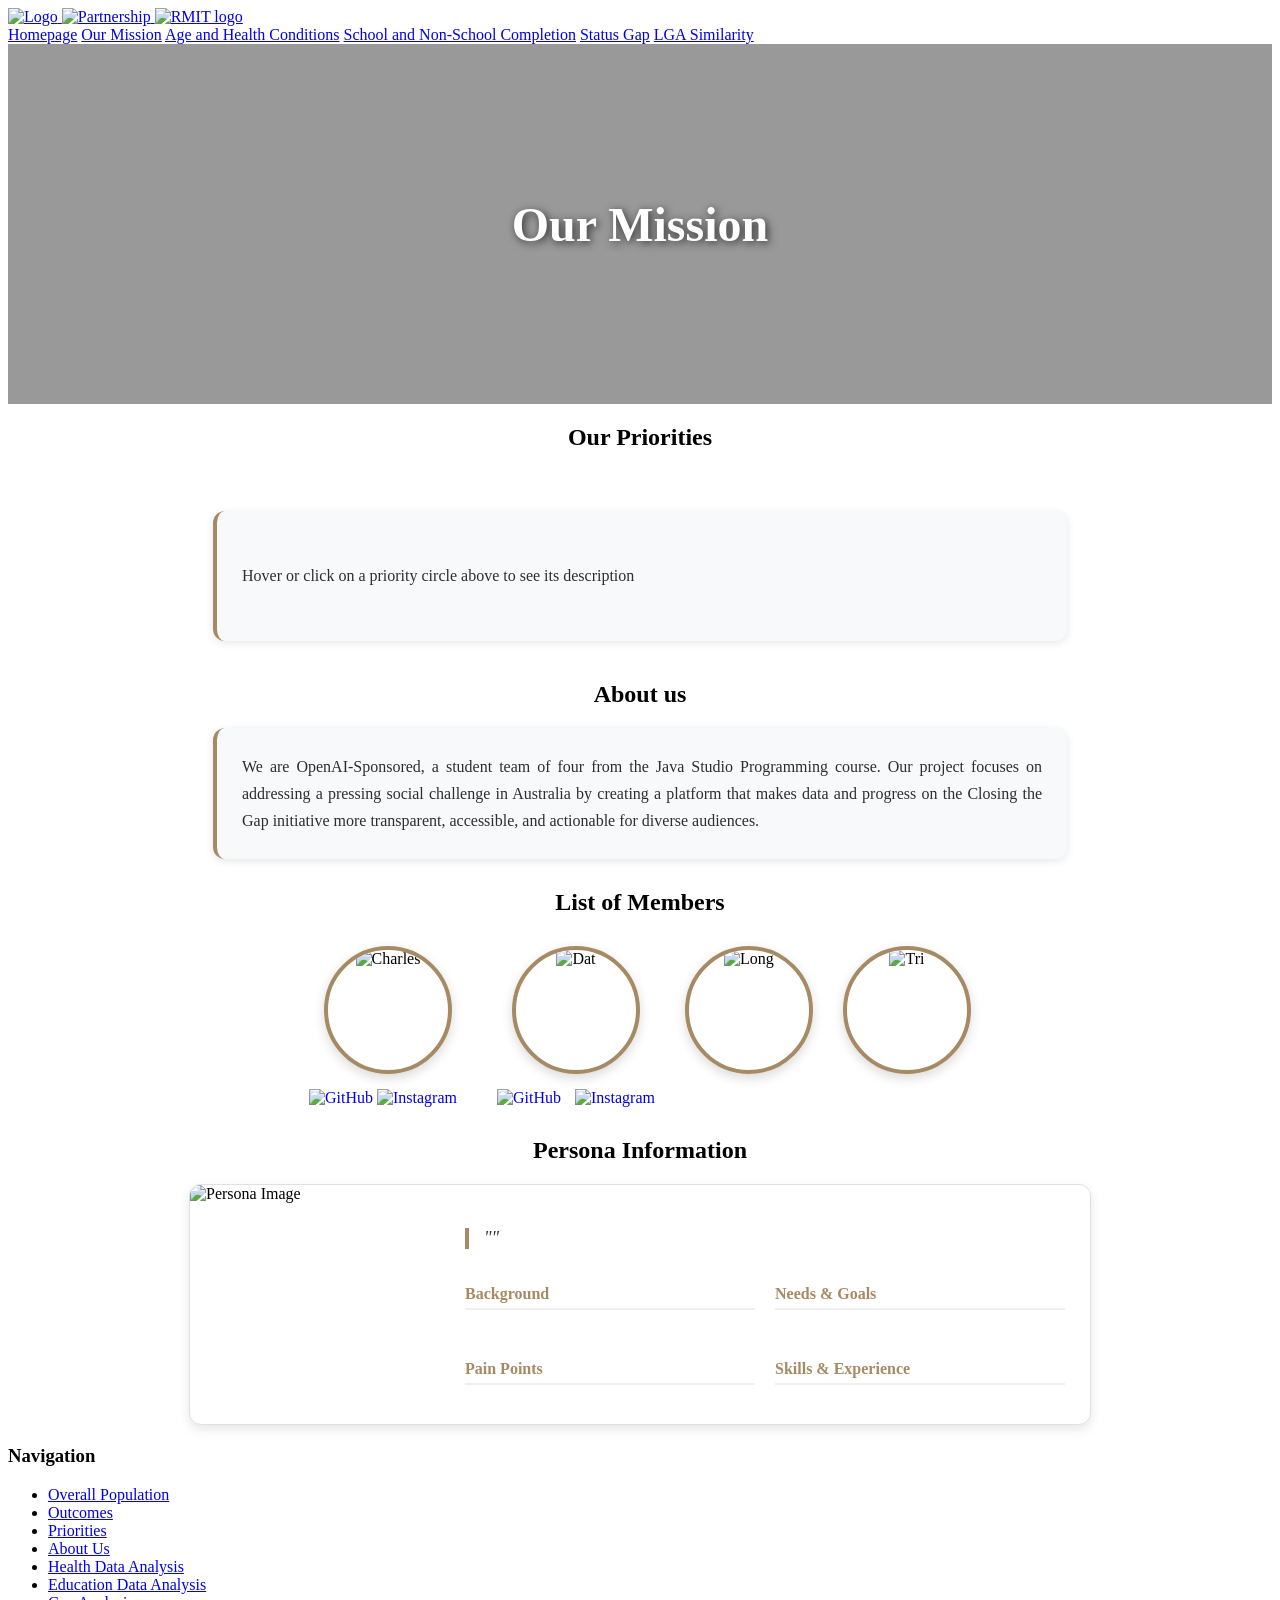
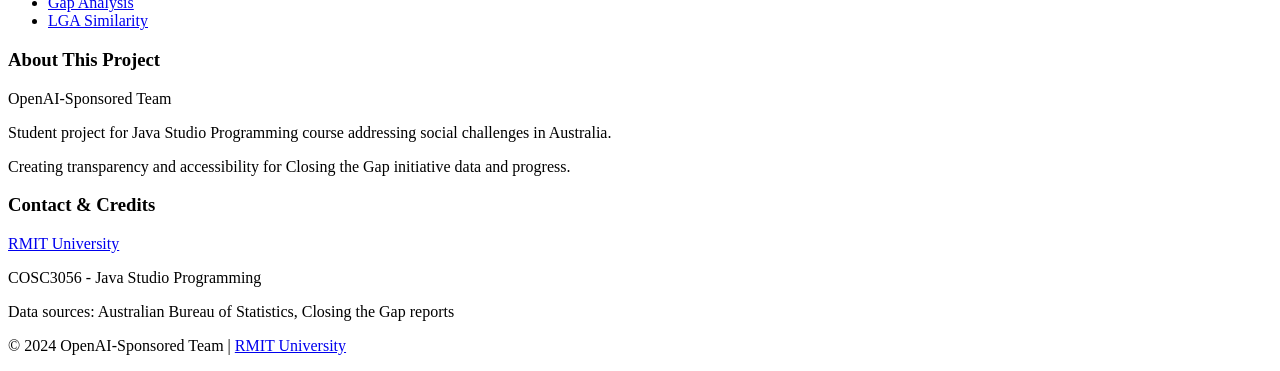
==== src/main/resources/PageMission.html @ 7428002d "Long/ Merge branch main" ====
<!DOCTYPE html>
<html lang="en">
    <head>
        <meta charset="UTF-8">
        <title>Our Mission</title>
        <link rel="stylesheet" type = "text/css" href="common.css">
        <style>
            h2 {
                text-align: center;
            }
            
            .priorities-section {
                margin: 20px 0;
            }
            
            .priority-circles {
                display: flex;
                justify-content: center;
                align-items: center;
                gap: 30px;
                margin: 30px 0;
                flex-wrap: wrap;
            }
            
            .priority-circle {
                width: 80px;
                height: 80px;
                border-radius: 50%;
                display: flex;
                align-items: center;
                justify-content: center;
                font-size: 28px;
                font-weight: bold;
                color: white;
                cursor: pointer;
                transition: all 0.3s ease;
                box-shadow: 0 4px 8px rgba(0,0,0,0.2);
                user-select: none;
            }
            
            .priority-1 { background: linear-gradient(135deg, #E61E2A, #C81E2A); }
            .priority-2 { background: linear-gradient(135deg, #2980b9, #1f618d); }
            .priority-3 { background: linear-gradient(135deg, #27ae60, #229954); }
            .priority-4 { background: linear-gradient(135deg, #f39c12, #d68910); }
            
            .priority-circle:hover {
                transform: scale(1.1);
                box-shadow: 0 6px 16px rgba(0,0,0,0.3);
            }
            
            .priority-circle.active {
                transform: scale(1.15);
                box-shadow: 0 8px 20px rgba(0,0,0,0.4);
                animation: pulse 1.5s infinite;
            }
            
            @keyframes pulse {
                0% { box-shadow: 0 8px 20px rgba(0,0,0,0.4); }
                50% { box-shadow: 0 8px 25px rgba(0,0,0,0.6); }
                100% { box-shadow: 0 8px 20px rgba(0,0,0,0.4); }
            }
            
            .priority-description {
                background: #f8f9fa;
                padding: 25px;
                border-radius: 12px;
                margin: 20px auto;
                max-width: 800px;
                box-shadow: 0 2px 8px rgba(0,0,0,0.1);
                border-left: 4px solid #A68A64;
                min-height: 80px;
                display: flex;
                align-items: center;
                transition: all 0.3s ease;
            }
            
            .priority-description p {
                margin: 0;
                font-size: 16px;
                line-height: 1.6;
                color: #2E2E2E;
            }
            
            .priority-description.priority-1-active {
                border-left-color: #E61E2A;
                background: #fef5f5;
            }
            .priority-description.priority-2-active {
                border-left-color: #2980b9;
                background: #f4f8fb;
            }
            .priority-description.priority-3-active {
                border-left-color: #27ae60;
                background: #f4f9f6;
            }
            .priority-description.priority-4-active {
                border-left-color: #f39c12;
                background: #fdf6e8;
            }
            
            @media (max-width: 600px) {
                .priority-circle {
                    width: 60px;
                    height: 60px;
                    font-size: 22px;
                }
                .priority-circles {
                    gap: 20px;
                }
            }
            
            /* About us section styles */
            .about-us-section {
                max-width: 800px;
                margin: 0 auto 30px;
                padding: 25px;
                background: #f8f9fa;
                border-radius: 12px;
                box-shadow: 0 2px 8px rgba(0,0,0,0.1);
                border-left: 4px solid #A68A64;
            }
            
            .about-us-section p {
                font-size: 16px;
                line-height: 1.7;
                color: #2E2E2E;
                margin: 0;
                text-align: justify;
            }
            
            /* Members section styles */
            .members-container {
                display: flex;
                justify-content: center;
                align-items: flex-start;
                gap: 30px;
                margin: 30px 0;
                flex-wrap: wrap;
            }
            
            .member-card {
                text-align: center;
                max-width: 200px;
            }
            
            .member-photo {
                width: 120px;
                height: 120px;
                border-radius: 50%;
                overflow: hidden;
                margin: 0 auto 15px;
                border: 4px solid #A68A64;
                box-shadow: 0 4px 12px rgba(0,0,0,0.15);
                transition: transform 0.3s ease, box-shadow 0.3s ease;
            }
            
            .member-photo:hover {
                transform: scale(1.05);
                box-shadow: 0 6px 16px rgba(0,0,0,0.25);
            }
            
            .member-photo img {
                width: 100%;
                height: 100%;
                object-fit: cover;
                object-position: center;
            }
            
            .member-info {
                margin-top: 10px;
            }
            
            .member-name {
                font-size: 18px;
                font-weight: bold;
                color: #2E2E2E;
                margin: 0 0 5px 0;
            }
            
            .member-id {
                font-size: 14px;
                color: #6B705C;
                margin: 0;
                font-style: italic;
            }
            
            @media (max-width: 768px) {
                .members-container {
                    gap: 20px;
                }
                .member-photo {
                    width: 100px;
                    height: 100px;
                }
                .member-name {
                    font-size: 16px;
                }
                .member-id {
                    font-size: 13px;
                }
            }
            
            @media (max-width: 480px) {
                .members-container {
                    flex-direction: column;
                    align-items: center;
                    gap: 25px;
                }
            }

            /* Persona section styles */
            .persona-container {
                display: flex;
                max-width: 900px;
                margin: 20px auto;
                background: #fff;
                border-radius: 12px;
                box-shadow: 0 4px 12px rgba(0,0,0,0.1);
                overflow: hidden;
                border: 1px solid #e0e0e0;
            }

            .persona-image-container {
                flex: 0 0 250px;
            }

            .persona-image {
                width: 100%;
                height: 100%;
                object-fit: cover;
            }

            .persona-details {
                padding: 25px;
                flex-grow: 1;
            }

            .persona-quote {
                font-style: italic;
                font-size: 18px;
                color: #333;
                border-left: 4px solid #A68A64;
                padding-left: 15px;
                margin-bottom: 20px;
            }

            .persona-info-grid {
                display: grid;
                grid-template-columns: 1fr 1fr;
                gap: 20px;
            }

            .persona-info-item h3 {
                font-size: 16px;
                color: #A68A64;
                margin-bottom: 8px;
                border-bottom: 2px solid #f0f0f0;
                padding-bottom: 5px;
            }

            .persona-info-item p {
                font-size: 14px;
                line-height: 1.6;
                color: #555;
            }

            @media (max-width: 768px) {
                .persona-container {
                    flex-direction: column;
                }
                .persona-image-container {
                    max-height: 300px;
                }
                .persona-info-grid {
                    grid-template-columns: 1fr;
                }
            }

            /* Mission Banner Style */
            .mission-banner {
                background-image: url('OurMissionBanner.png');
                background-size: cover;
                background-position: center;
                color: white;
                position: relative; /* Needed for the overlay */
                
                /* FIX: Use responsive height and flexbox for centering */
                height: 40vh; /* 40% of the viewport height */
                min-height: 250px; /* Minimum height to prevent it from being too small */
                display: flex;
                align-items: center;
                justify-content: center;
            }

            /* Add a semi-transparent overlay for better text readability */
            .mission-banner::before {
                content: '';
                position: absolute;
                top: 0;
                left: 0;
                right: 0;
                bottom: 0;
                background-color: rgba(0, 0, 0, 0.4);
                z-index: 1;
            }

            .mission-banner h1 {
                margin: 0;
                font-size: 48px;
                text-shadow: 2px 2px 8px rgba(0, 0, 0, 0.7);
                position: relative; /* Ensure text is above the overlay */
                z-index: 2;
                padding: 0 20px; /* Add padding to prevent text from touching screen edges */
            }

            /* FIX: Add media query for smaller screens */
            @media (max-width: 768px) {
                .mission-banner h1 {
                    font-size: 36px; /* Reduce font size on smaller screens */
                }
            }
        </style>
    </head>

    <body>
    <div class='topbar' style="justify-content: center;">
        <div class='topbar-left'>
            <a href='/' class='home-link'>
                <img src='CtGLogo.png' class='top-image logo-main' alt='Logo'>
                <img src='handshake_icon.png' class='top-image logo-handshake' alt='Partnership'>
                <img src='logo.png' class='top-image logo-rmit' alt='RMIT logo'>
                <span class='site-title'></span>
            </a>
        </div>
    </div>

    <div class='topnav'>
        <a href='/'>Homepage</a>
        <a href='mission.html' class='active'>Our Mission</a>
        <a href='page2A.html'>Age and Health Conditions</a>
        <a href='page2B.html'>School and Non-School Completion</a>
        <a href='page3A.html'>Status Gap</a>
        <a href='page3B.html'>LGA Similarity</a>
    </div>

    <!-- FIX: Replaced the old header div with the new banner div -->
    <div class="mission-banner">
        <h1>Our Mission</h1>
    </div>

    <div class="content">
        <h2>Our Priorities</h2>
        <div class="priorities-section">
            <div class="priority-circles">
                <div th:each="priority : ${priorities}" 
                     th:class="'priority-circle priority-' + ${priority.priorityID}" 
                     th:data-priority-id="${priority.priorityID}"
                     th:data-description="${priority.description}">
                    <span th:text="${priority.priorityID}"></span>
                </div>
            </div>
            <div class="priority-description" id="priority-description">
                <p>Hover or click on a priority circle above to see its description</p>
            </div>
        </div>

        <h2 style="margin-top: 40px;">About us</h2>
        <div class="about-us-section">
            <p>We are OpenAI-Sponsored, a student team of four from the Java Studio Programming course. Our project focuses on addressing a pressing social challenge in Australia by creating a platform that makes data and progress on the Closing the Gap initiative more transparent, accessible, and actionable for diverse audiences.</p>
        </div>

        <h2 style="margin-top: 20px;">List of Members</h2>
        <div class="members-container">
            <div class="member-card">
                <div class="member-photo">
                    <img src="charles.jpeg" alt="Charles">
                </div>
                <div class="member-info">
                    <p class="member-name" th:text="${members[0] != null ? members[0].name : 'Charles'}"></p>
                    <p class="member-id" th:text="${members[0] != null ? '(' + members[0].code + ')' : '(s1234567)'}"></p>
                    <div class="social-links" style="margin-top: 10px; text-align: center;">
                        <a href="https://github.com/charlesphan0206" target="_blank" style="text-decoration: none;">
                            <img src="githubLogo.png" alt="GitHub" style="height: 24px; width: auto;">
                        </a>
                        <a href="https://www.instagram.com/charles02.06?igsh=MTJvYjdvcnhjanhvcg==" target="_blank" style="margin-right: 10px; text-decoration: none;">
                            <img src="instaLogo.png" alt="Instagram" style="height: 24px; width: auto;">
                        </a>
                    </div>
                </div>
            </div>
            <div class="member-card">
                <div class="member-photo">
                    <img src="Dat.jpg" alt="Dat">
                </div>
                <div class="member-info">
                    <p class="member-name" th:text="${members[1] != null ? members[1].name : 'Dat'}"></p>
                    <p class="member-id" th:text="${members[1] != null ? '(' + members[1].code + ')' : '(s1234568)'}"></p>
                    <div class="social-links" style="margin-top: 10px; text-align: center;">
                        <a href="https://github.com/QuocDatNguyen2801" target="_blank" style="text-decoration: none;">
                            <img src="githubLogo.png" alt="GitHub" style="height: 24px; width: auto;">
                        </a>
                        <a href="https://www.instagram.com/_ngcqdat_?igsh=MTg4aGd4cTc4OHF6Mg==" target="_blank" style="margin-left: 10px; text-decoration: none;">
                            <img src="instaLogo.png" alt="Instagram" style="height: 24px; width: auto;">
                        </a>
                    </div>
                </div>
            </div>
            <div class="member-card">
                <div class="member-photo">
                    <img src="Long.jpg" alt="Long">
                </div>
                <div class="member-info">
                    <p class="member-name" th:text="${members[2] != null ? members[2].name : 'Long'}"></p>
                    <p class="member-id" th:text="${members[2] != null ? '(' + members[2].code + ')' : '(s1234569)'}"></p>
                </div>
            </div>
            <div class="member-card">
                <div class="member-photo">
                    <img src="Tri.jpg" alt="Tri">
                </div>
                <div class="member-info">
                    <p class="member-name" th:text="${members[3] != null ? members[3].name : 'Tri'}"></p>
                    <p class="member-id" th:text="${members[3] != null ? '(' + members[3].code + ')' : '(s1234570)'}"></p>
                </div>
            </div>
        </div>

        <h2 style="margin-top: 20px;">Persona Information</h2>
        <div class="persona-container" th:if="${persona != null and not #lists.isEmpty(persona) and #lists.size(persona) > 1}" th:with="p=${persona[1]}">
            <div class="persona-image-container">
                <img src="persona-image.jpg" alt="Persona Image" class="persona-image">
            </div>
            <div class="persona-details">
                <div class="persona-quote">
                    <p>"<span th:text="${p.quote}"></span>"</p>
                </div>
                <div class="persona-info-grid">
                    <div class="persona-info-item">
                        <h3>Background</h3>
                        <p th:text="${p.background}"></p>
                    </div>
                    <div class="persona-info-item">
                        <h3>Needs & Goals</h3>
                        <p th:text="${p.needs_goals}"></p>
                    </div>
                    <div class="persona-info-item">
                        <h3>Pain Points</h3>
                        <p th:text="${p.pain_points}"></p>
                    </div>
                    <div class="persona-info-item">
                        <h3>Skills & Experience</h3>
                        <p th:text="${p.skills_experience}"></p>
                    </div>
                </div>
            </div>
        </div>
     </div>
    <div class="footer">
        <div class='footer-content'>
            <div class='footer-section'>
                <h3>Navigation</h3>
                <ul>
                    <li><a href='/'>Overall Population</a></li>
                    <li><a href='/'>Outcomes</a></li>
                    <li><a href='mission.html'>Priorities</a></li>
                    <li><a href='mission.html'>About Us</a></li>
                    <li><a href='page2A.html'>Health Data Analysis</a></li>
                    <li><a href='page2B.html'>Education Data Analysis</a></li>
                    <li><a href='page3A.html'>Gap Analysis</a></li>
                    <li><a href='page3B.html'>LGA Similarity</a></li>
                </ul>
            </div>
            <div class='footer-section'>
                <h3>About This Project</h3>
                <p><span class='highlight'>OpenAI-Sponsored Team</span></p>
                <p>Student project for Java Studio Programming course addressing social challenges in Australia.</p>
                <p>Creating transparency and accessibility for Closing the Gap initiative data and progress.</p>
            </div>
            <div class='footer-section'>
                <h3>Contact & Credits</h3>
                <p><span class='highlight'><a href='https://www.rmit.edu.vn' target='_blank'>RMIT University</a></span></p>
                <p>COSC3056 - Java Studio Programming</p>
                <p>Data sources: Australian Bureau of Statistics, Closing the Gap reports</p>
            </div>
        </div>
        <div class='footer-bottom'>
            <p>&copy; 2024 OpenAI-Sponsored Team | <a href='https://www.rmit.edu.vn' target='_blank'>RMIT University</a></p>
        </div>
    </div>
    
    <script>
        document.addEventListener('DOMContentLoaded', function() {
            const circles = document.querySelectorAll('.priority-circle');
            const descriptionBox = document.getElementById('priority-description');
            const defaultText = 'Hover or click on a priority circle above to see its description';
            
            circles.forEach(circle => {
                const priorityId = circle.getAttribute('data-priority-id');
                const description = circle.getAttribute('data-description');
                
                // Hover events
                circle.addEventListener('mouseenter', function() {
                    showDescription(priorityId, description);
                });
                
                circle.addEventListener('mouseleave', function() {
                    if (!circle.classList.contains('active')) {
                        resetDescription();
                    }
                });
                
                // Click events for persistent selection
                circle.addEventListener('click', function() {
                    // Remove active class from all circles
                    circles.forEach(c => c.classList.remove('active'));
                    descriptionBox.className = 'priority-description';
                    
                    // Add active class to clicked circle
                    circle.classList.add('active');
                    showDescription(priorityId, description);
                });
            });
            
            function showDescription(priorityId, description) {
                descriptionBox.innerHTML = `<p>${description}</p>`;
                descriptionBox.classList.add('priority-' + priorityId + '-active');
            }
            
            function resetDescription() {
                descriptionBox.innerHTML = `<p>${defaultText}</p>`;
                descriptionBox.className = 'priority-description';
            }
            
            // Double-click to deselect
            circles.forEach(circle => {
                circle.addEventListener('dblclick', function() {
                    circle.classList.remove('active');
                    resetDescription();
                });
            });
        });
    </script>
    
</html>
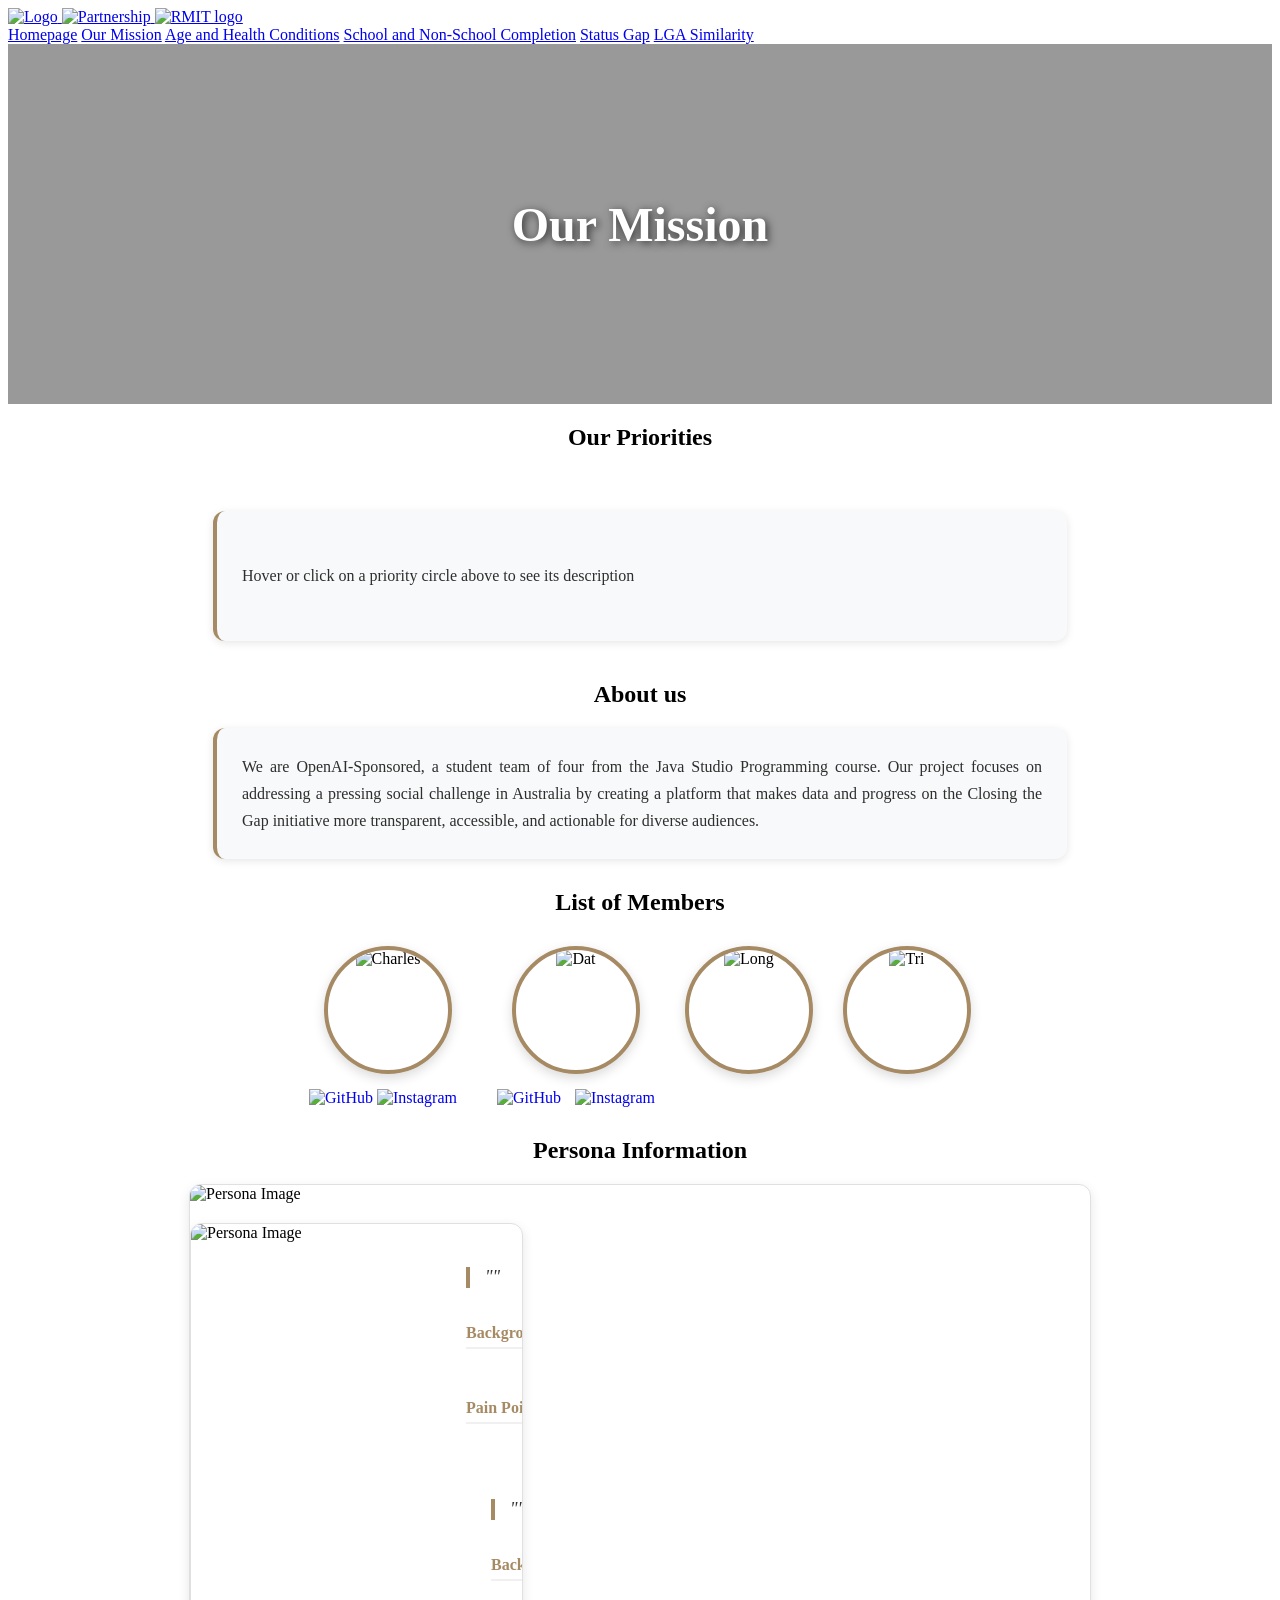
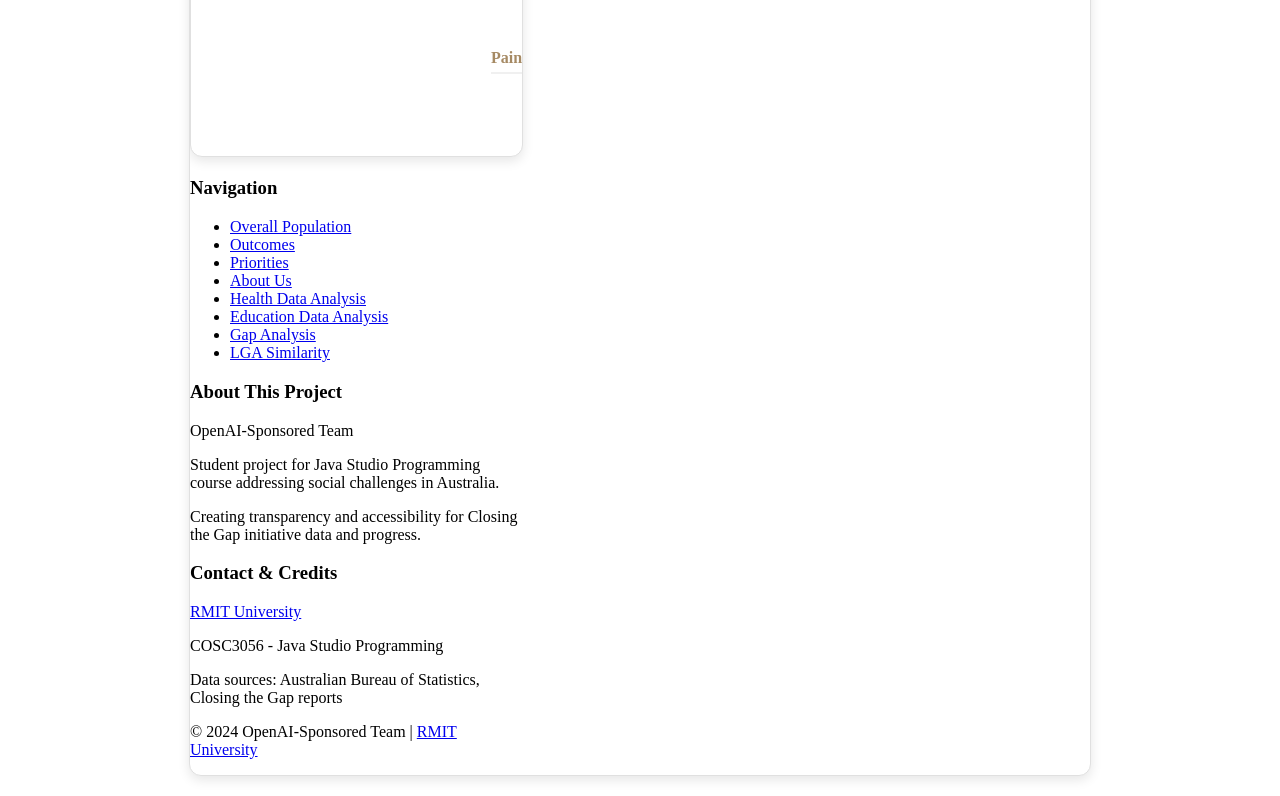
==== commit 8cd71b47: "Merge branch 'main' of https://github.com/RMIT-Vietnam-Teaching/java-programming-studio-project-open" ====
--- a/src/main/resources/PageMission.html
+++ b/src/main/resources/PageMission.html
@@ -429,7 +429,32 @@
         <div class="persona-container" th:if="${persona != null and not #lists.isEmpty(persona) and #lists.size(persona) > 1}" th:with="p=${persona[1]}">
             <div class="persona-image-container">
                 <img src="persona-image.jpg" alt="Persona Image" class="persona-image">
-            </div>
+        <div class="persona-container" th:if="${persona != null and not #lists.isEmpty(persona) and #lists.size(persona) > 1}" th:with="p=${persona[1]}">
+            <div class="persona-image-container">
+                <img src="persona-image.jpg" alt="Persona Image" class="persona-image">
+            </div>
+            <div class="persona-details">
+                <div class="persona-quote">
+                    <p>"<span th:text="${p.quote}"></span>"</p>
+                </div>
+                <div class="persona-info-grid">
+                    <div class="persona-info-item">
+                        <h3>Background</h3>
+                        <p th:text="${p.background}"></p>
+                    </div>
+                    <div class="persona-info-item">
+                        <h3>Needs & Goals</h3>
+                        <p th:text="${p.needs_goals}"></p>
+                    </div>
+                    <div class="persona-info-item">
+                        <h3>Pain Points</h3>
+                        <p th:text="${p.pain_points}"></p>
+                    </div>
+                    <div class="persona-info-item">
+                        <h3>Skills & Experience</h3>
+                        <p th:text="${p.skills_experience}"></p>
+                    </div>
+                </div>
             <div class="persona-details">
                 <div class="persona-quote">
                     <p>"<span th:text="${p.quote}"></span>"</p>
@@ -544,3 +569,4 @@
 </html>
 
 
+
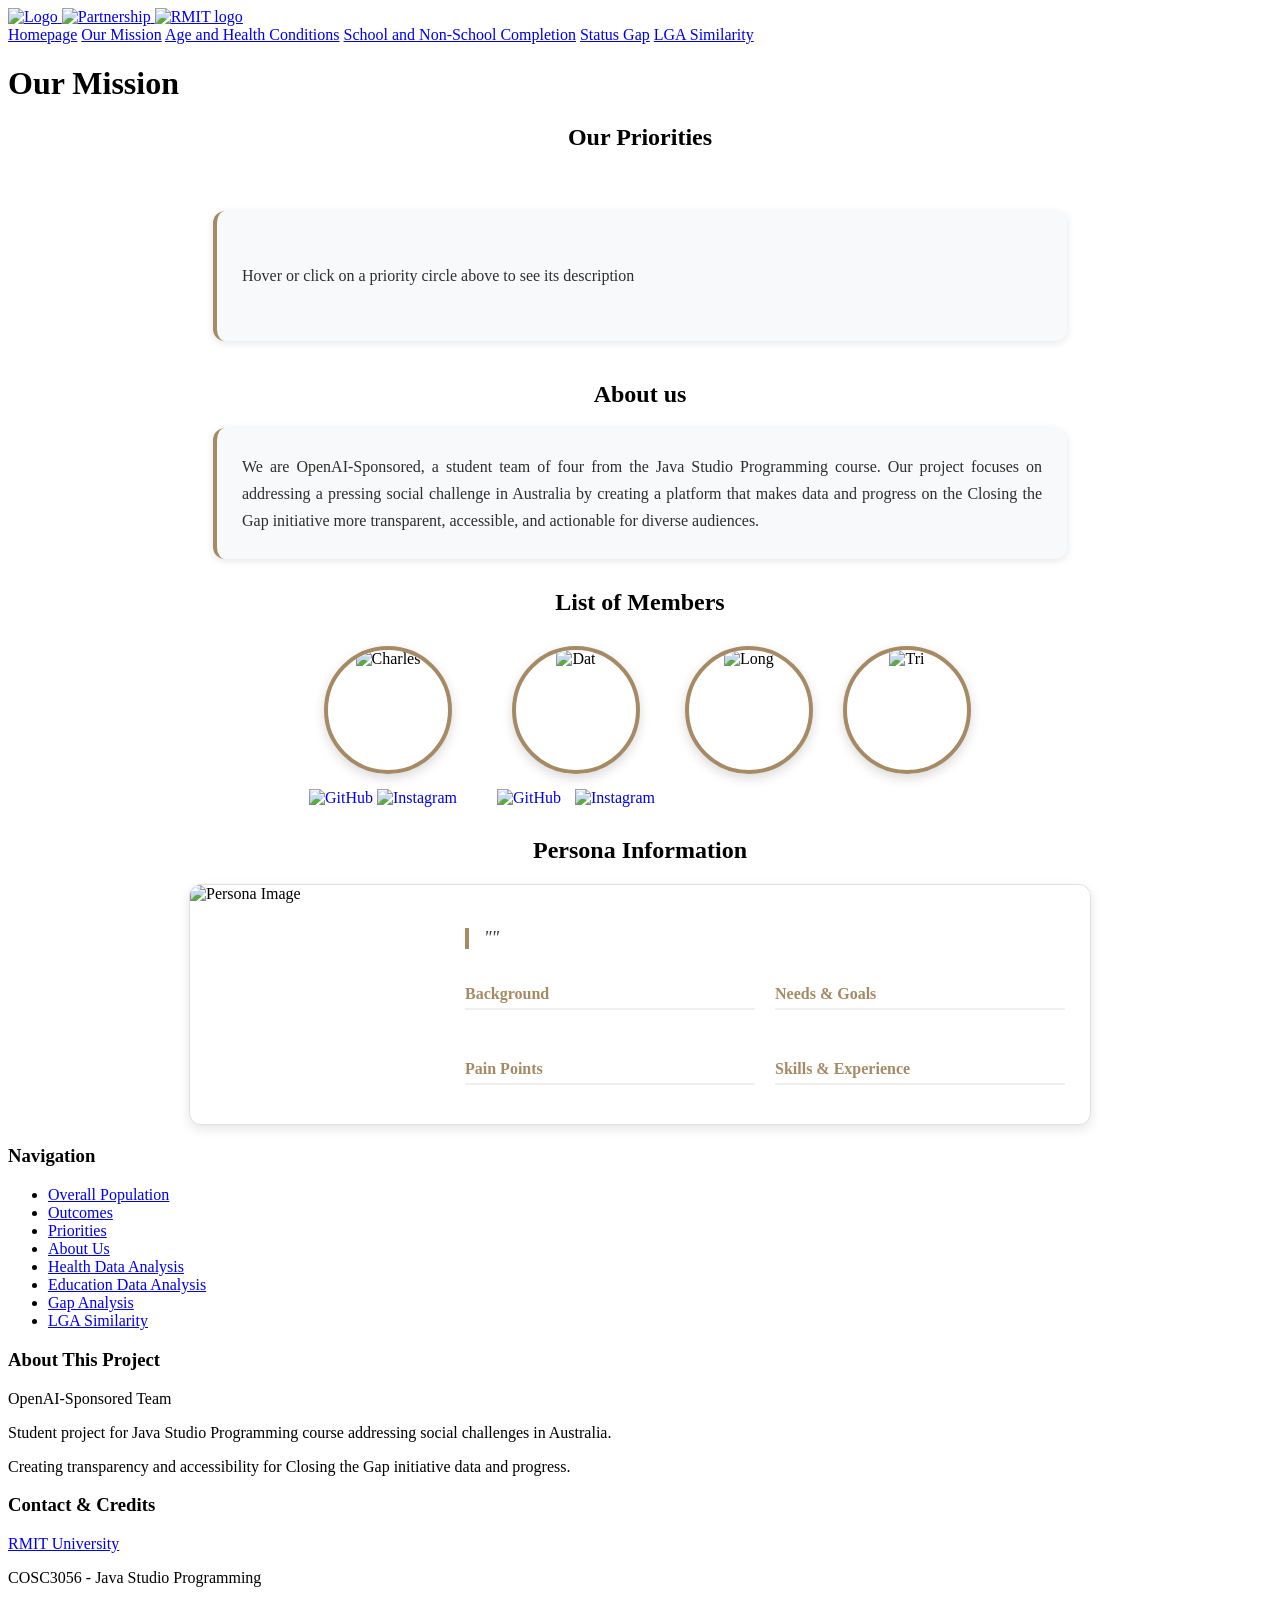
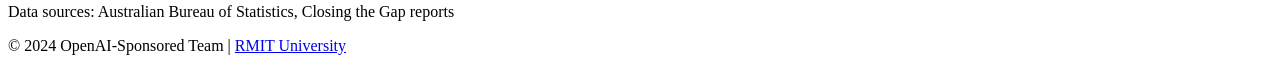
==== commit a63f1a65: "Long/ Fix merge error" ====
--- a/src/main/resources/PageMission.html
+++ b/src/main/resources/PageMission.html
@@ -275,50 +275,6 @@
                     grid-template-columns: 1fr;
                 }
             }
-
-            /* Mission Banner Style */
-            .mission-banner {
-                background-image: url('OurMissionBanner.png');
-                background-size: cover;
-                background-position: center;
-                color: white;
-                position: relative; /* Needed for the overlay */
-                
-                /* FIX: Use responsive height and flexbox for centering */
-                height: 40vh; /* 40% of the viewport height */
-                min-height: 250px; /* Minimum height to prevent it from being too small */
-                display: flex;
-                align-items: center;
-                justify-content: center;
-            }
-
-            /* Add a semi-transparent overlay for better text readability */
-            .mission-banner::before {
-                content: '';
-                position: absolute;
-                top: 0;
-                left: 0;
-                right: 0;
-                bottom: 0;
-                background-color: rgba(0, 0, 0, 0.4);
-                z-index: 1;
-            }
-
-            .mission-banner h1 {
-                margin: 0;
-                font-size: 48px;
-                text-shadow: 2px 2px 8px rgba(0, 0, 0, 0.7);
-                position: relative; /* Ensure text is above the overlay */
-                z-index: 2;
-                padding: 0 20px; /* Add padding to prevent text from touching screen edges */
-            }
-
-            /* FIX: Add media query for smaller screens */
-            @media (max-width: 768px) {
-                .mission-banner h1 {
-                    font-size: 36px; /* Reduce font size on smaller screens */
-                }
-            }
         </style>
     </head>
 
@@ -343,11 +299,9 @@
         <a href='page3B.html'>LGA Similarity</a>
     </div>
 
-    <!-- FIX: Replaced the old header div with the new banner div -->
-    <div class="mission-banner">
+    <div class="header">
         <h1>Our Mission</h1>
     </div>
-
     <div class="content">
         <h2>Our Priorities</h2>
         <div class="priorities-section">
@@ -429,32 +383,7 @@
         <div class="persona-container" th:if="${persona != null and not #lists.isEmpty(persona) and #lists.size(persona) > 1}" th:with="p=${persona[1]}">
             <div class="persona-image-container">
                 <img src="persona-image.jpg" alt="Persona Image" class="persona-image">
-        <div class="persona-container" th:if="${persona != null and not #lists.isEmpty(persona) and #lists.size(persona) > 1}" th:with="p=${persona[1]}">
-            <div class="persona-image-container">
-                <img src="persona-image.jpg" alt="Persona Image" class="persona-image">
-            </div>
-            <div class="persona-details">
-                <div class="persona-quote">
-                    <p>"<span th:text="${p.quote}"></span>"</p>
-                </div>
-                <div class="persona-info-grid">
-                    <div class="persona-info-item">
-                        <h3>Background</h3>
-                        <p th:text="${p.background}"></p>
-                    </div>
-                    <div class="persona-info-item">
-                        <h3>Needs & Goals</h3>
-                        <p th:text="${p.needs_goals}"></p>
-                    </div>
-                    <div class="persona-info-item">
-                        <h3>Pain Points</h3>
-                        <p th:text="${p.pain_points}"></p>
-                    </div>
-                    <div class="persona-info-item">
-                        <h3>Skills & Experience</h3>
-                        <p th:text="${p.skills_experience}"></p>
-                    </div>
-                </div>
+            </div>
             <div class="persona-details">
                 <div class="persona-quote">
                     <p>"<span th:text="${p.quote}"></span>"</p>
@@ -569,4 +498,3 @@
 </html>
 
 
-
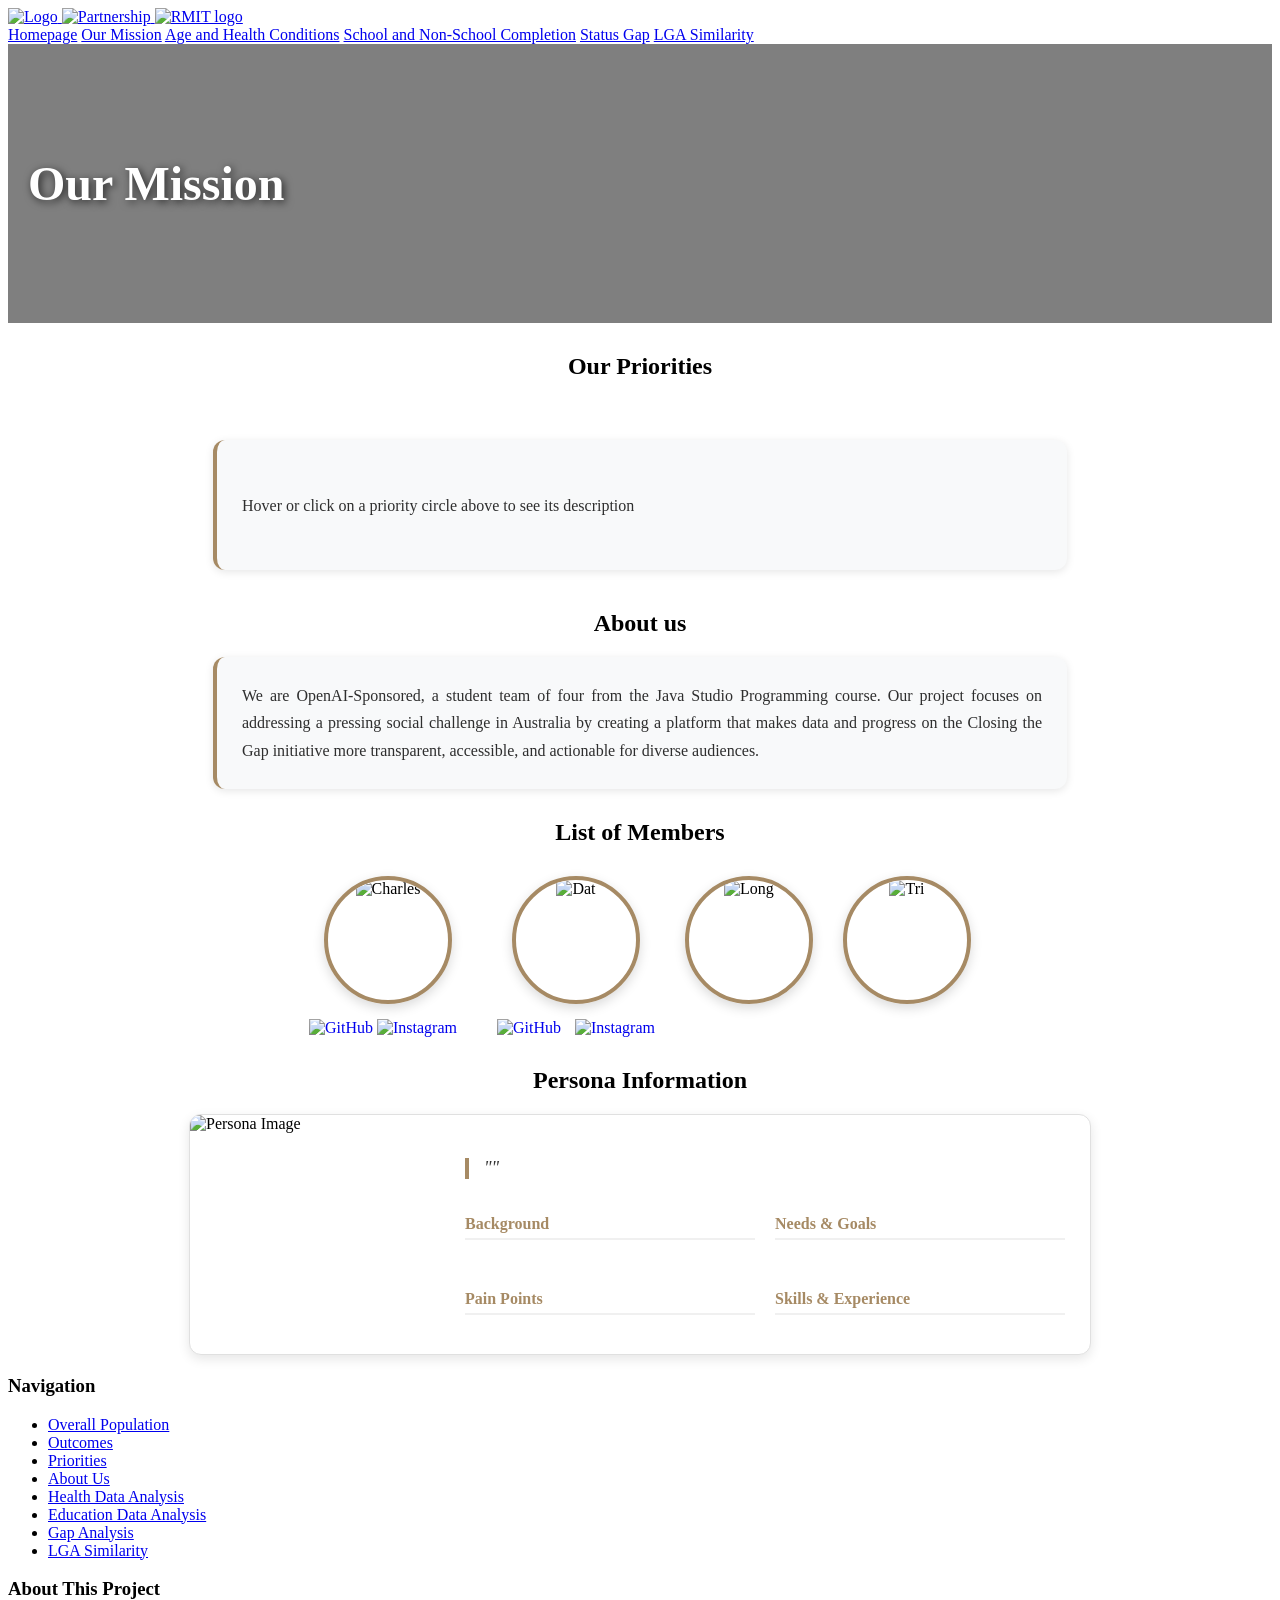
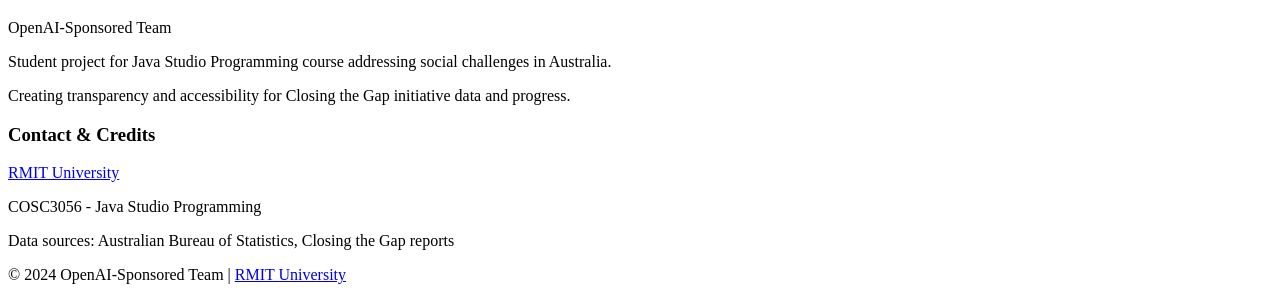
==== commit f3acebd2: "Long/ Add Background to webpage" ====
--- a/src/main/resources/PageMission.html
+++ b/src/main/resources/PageMission.html
@@ -5,6 +5,22 @@
         <title>Our Mission</title>
         <link rel="stylesheet" type = "text/css" href="common.css">
         <style>
+            /* Add styles for the new header banner */
+            .header {
+                position: relative;
+                padding: 80px 20px; /* Increased padding to show more of the banner */
+                background-image: linear-gradient(rgba(0, 0, 0, 0.5), rgba(0, 0, 0, 0.5)), url('OurMissionBanner.png');
+                background-size: cover;
+                background-position: center;
+                margin-bottom: 30px;
+            }
+
+            .header h1 {
+                color: white;
+                text-shadow: 2px 2px 8px rgba(0, 0, 0, 0.7); /* Add shadow for readability */
+                font-size: 48px; /* Make title larger */
+            }
+
             h2 {
                 text-align: center;
             }
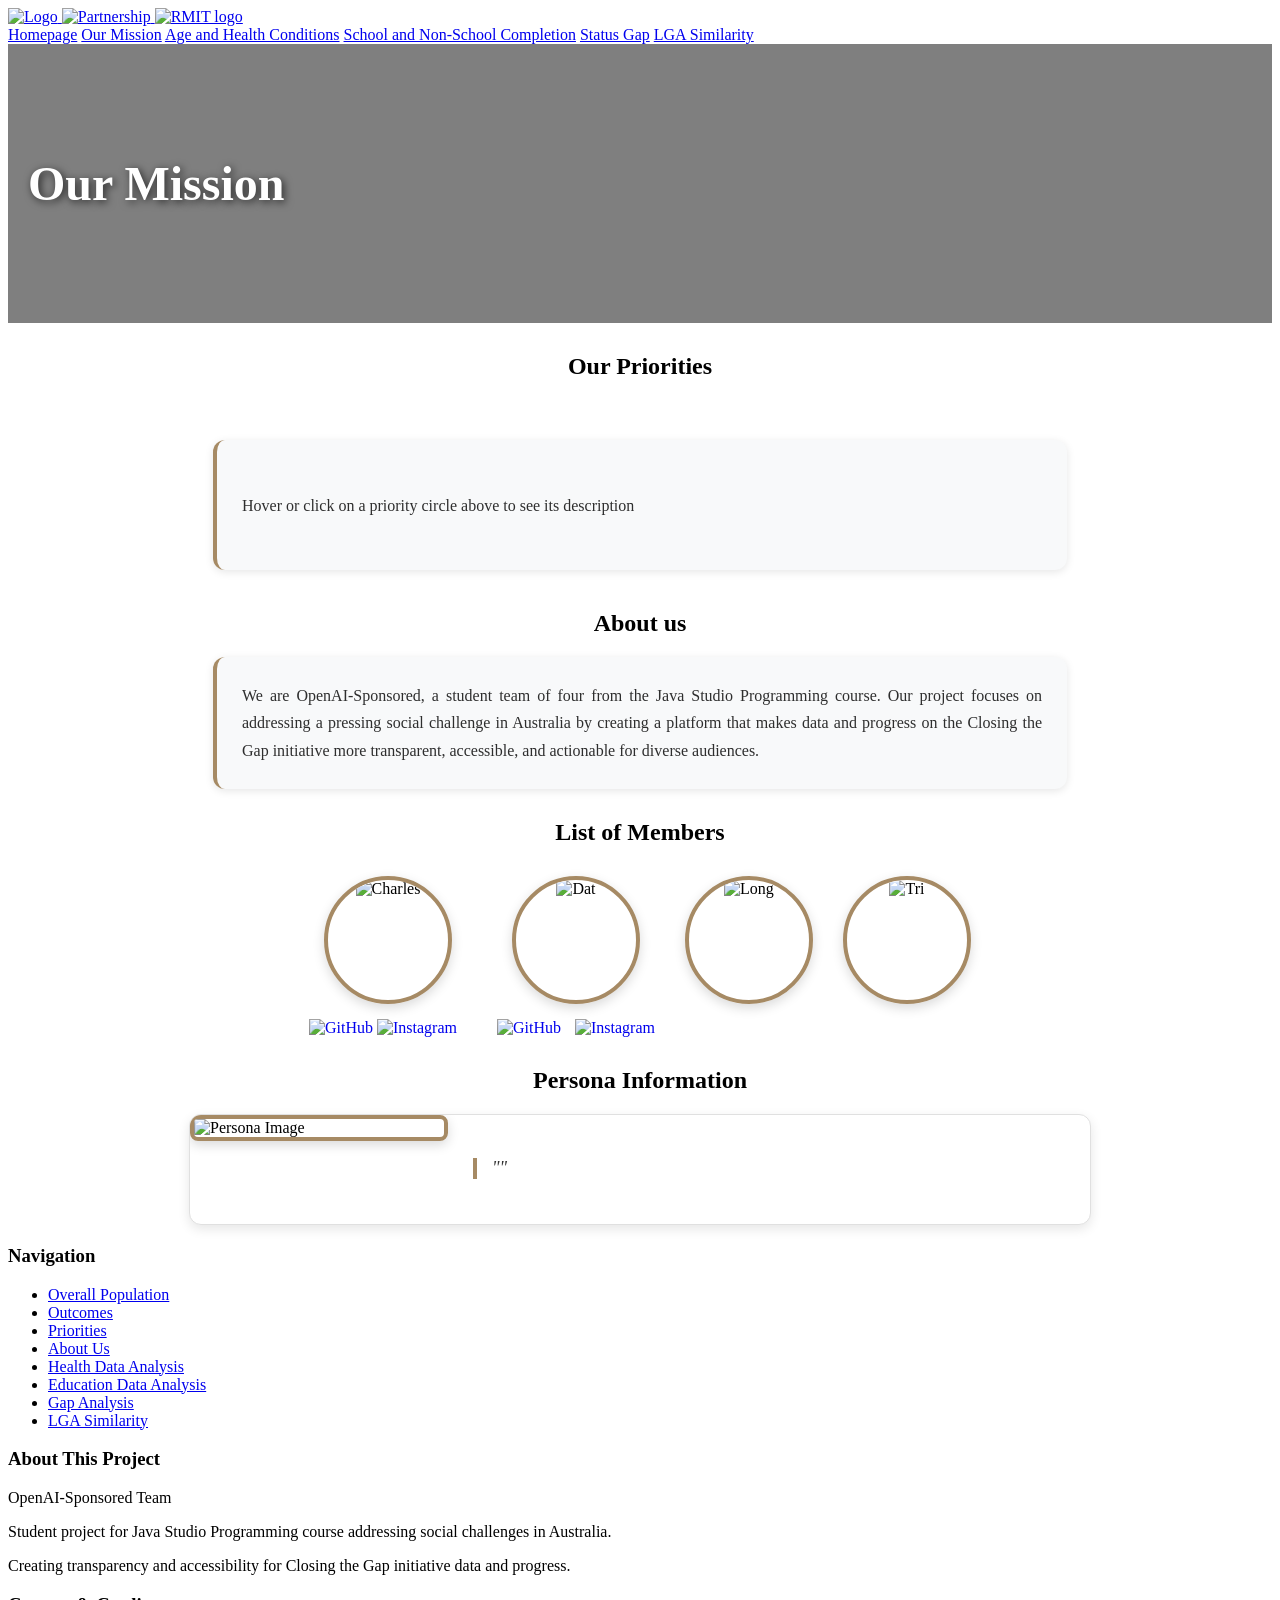
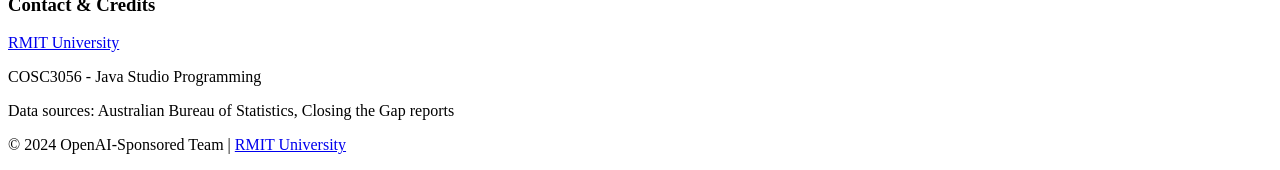
==== commit 1fefd580: "Dat/ Edit PageMission" ====
--- a/src/main/resources/PageMission.html
+++ b/src/main/resources/PageMission.html
@@ -238,6 +238,18 @@
 
             .persona-image-container {
                 flex: 0 0 250px;
+                cursor: pointer;
+                border: 4px solid #A68A64;
+                border-radius: 8px;
+                overflow: hidden;
+                box-shadow: 0 4px 12px rgba(0,0,0,0.15);
+                transition: transform 0.3s ease, box-shadow 0.3s ease;
+                align-self: flex-start; /* Align to the top */
+            }
+
+            .persona-image-container:hover {
+                transform: scale(1.03);
+                box-shadow: 0 6px 16px rgba(0,0,0,0.25);
             }
 
             .persona-image {
@@ -264,6 +276,15 @@
                 display: grid;
                 grid-template-columns: 1fr 1fr;
                 gap: 20px;
+                max-height: 0;
+                overflow: hidden;
+                transition: max-height 0.5s ease-out, opacity 0.5s ease-out;
+                opacity: 0;
+            }
+
+            .persona-container.details-visible .persona-info-grid {
+                max-height: 1000px; /* Adjust as needed to fit content */
+                opacity: 1;
             }
 
             .persona-info-item h3 {
@@ -286,6 +307,7 @@
                 }
                 .persona-image-container {
                     max-height: 300px;
+                    align-self: center;
                 }
                 .persona-info-grid {
                     grid-template-columns: 1fr;
@@ -396,8 +418,8 @@
         </div>
 
         <h2 style="margin-top: 20px;">Persona Information</h2>
-        <div class="persona-container" th:if="${persona != null and not #lists.isEmpty(persona) and #lists.size(persona) > 1}" th:with="p=${persona[1]}">
-            <div class="persona-image-container">
+        <div class="persona-container" id="persona-container" th:if="${persona != null and not #lists.isEmpty(persona) and #lists.size(persona) > 1}" th:with="p=${persona[1]}">
+            <div class="persona-image-container" id="persona-image-container">
                 <img src="persona-image.jpg" alt="Persona Image" class="persona-image">
             </div>
             <div class="persona-details">
@@ -508,6 +530,15 @@
                     resetDescription();
                 });
             });
+
+            // Persona toggle logic
+            const personaContainer = document.getElementById('persona-container');
+            const personaImage = document.getElementById('persona-image-container');
+            if (personaImage) {
+                personaImage.addEventListener('click', function() {
+                    personaContainer.classList.toggle('details-visible');
+                });
+            }
         });
     </script>
     
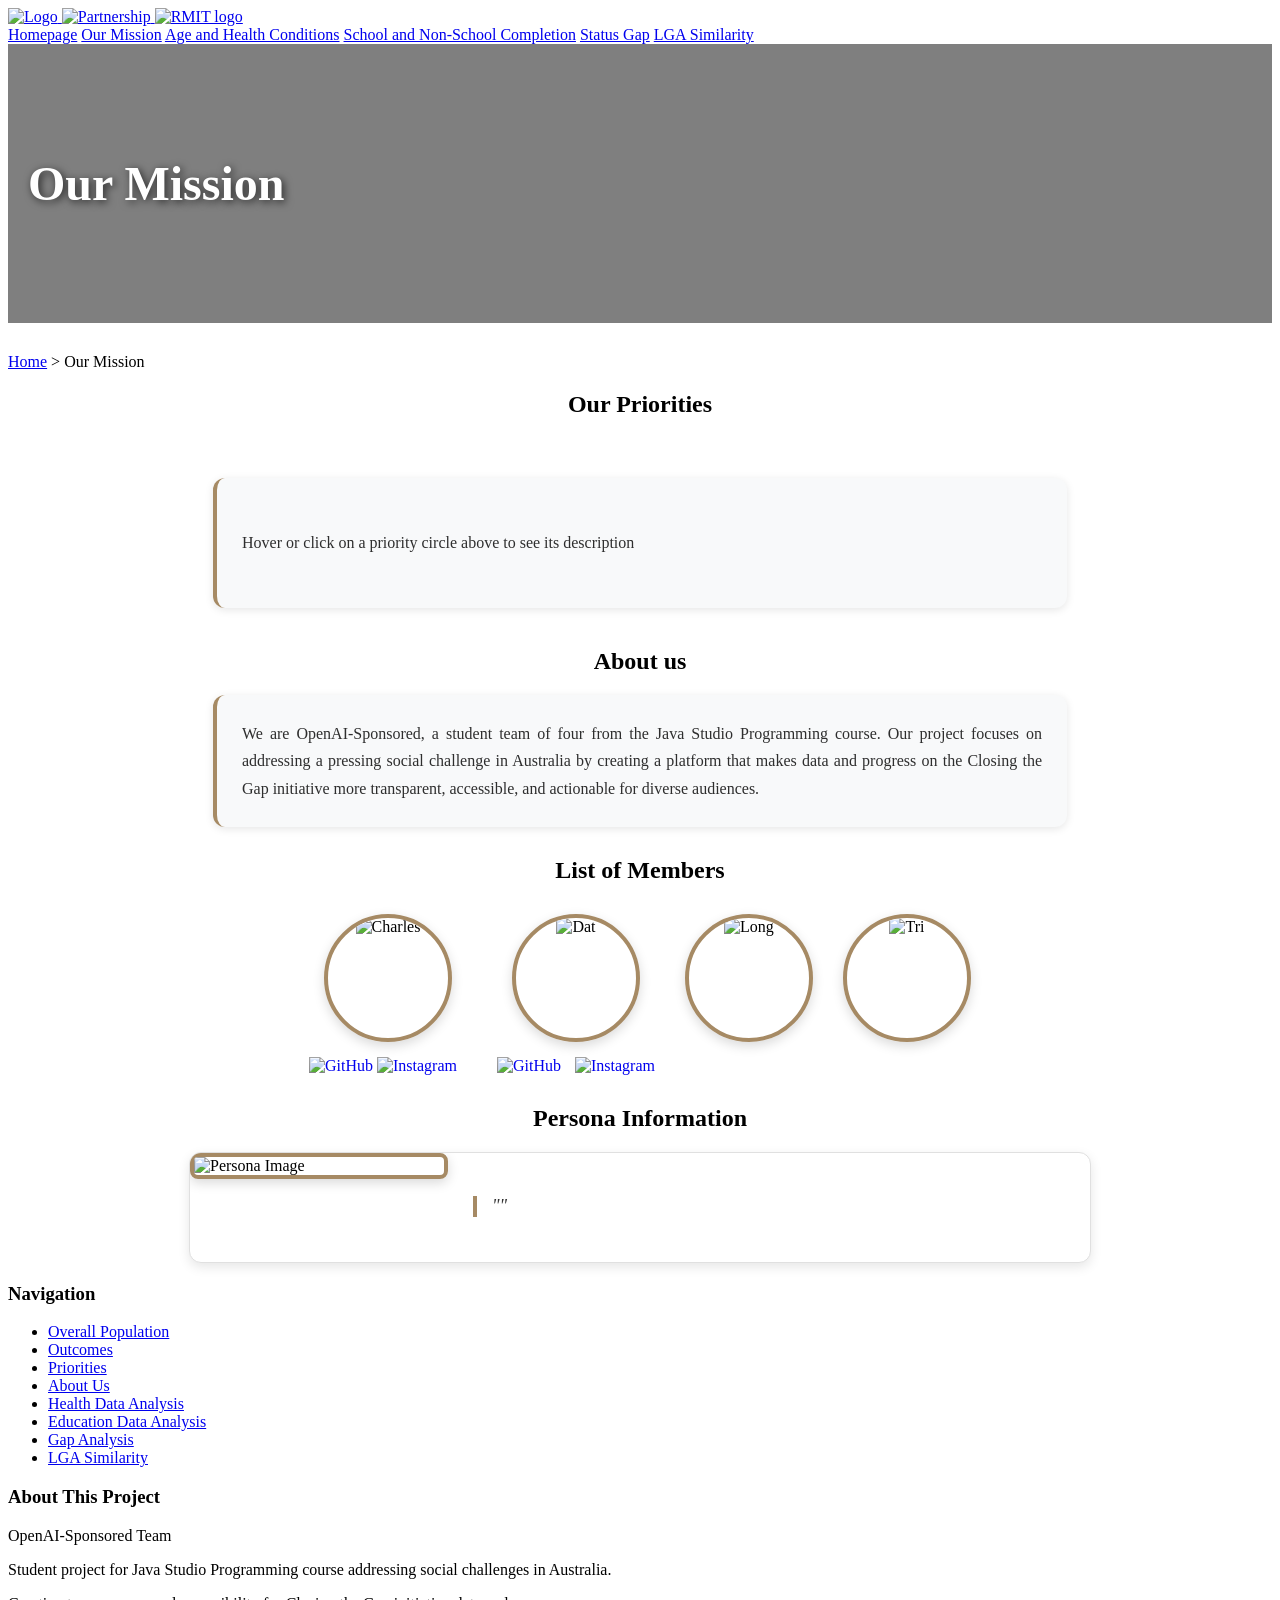
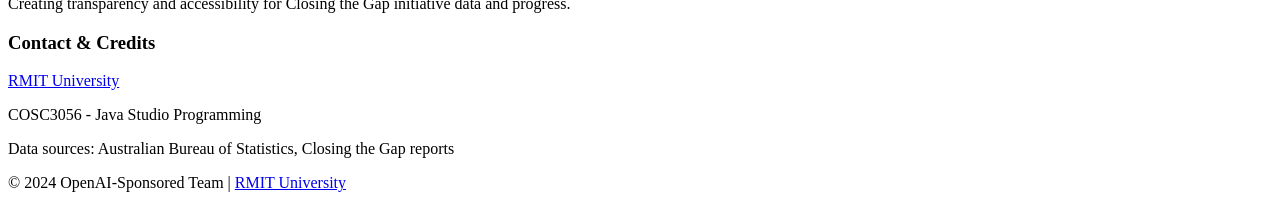
==== commit f7d9d2b7: "Charles/ Add breadcrumbs for all pages" ====
--- a/src/main/resources/PageMission.html
+++ b/src/main/resources/PageMission.html
@@ -339,6 +339,12 @@
 
     <div class="header">
         <h1>Our Mission</h1>
+    </div>
+    
+    <div class="breadcrumb">
+        <a href="/">Home</a>
+        <span class="separator">></span>
+        <span class="current">Our Mission</span>
     </div>
     <div class="content">
         <h2>Our Priorities</h2>
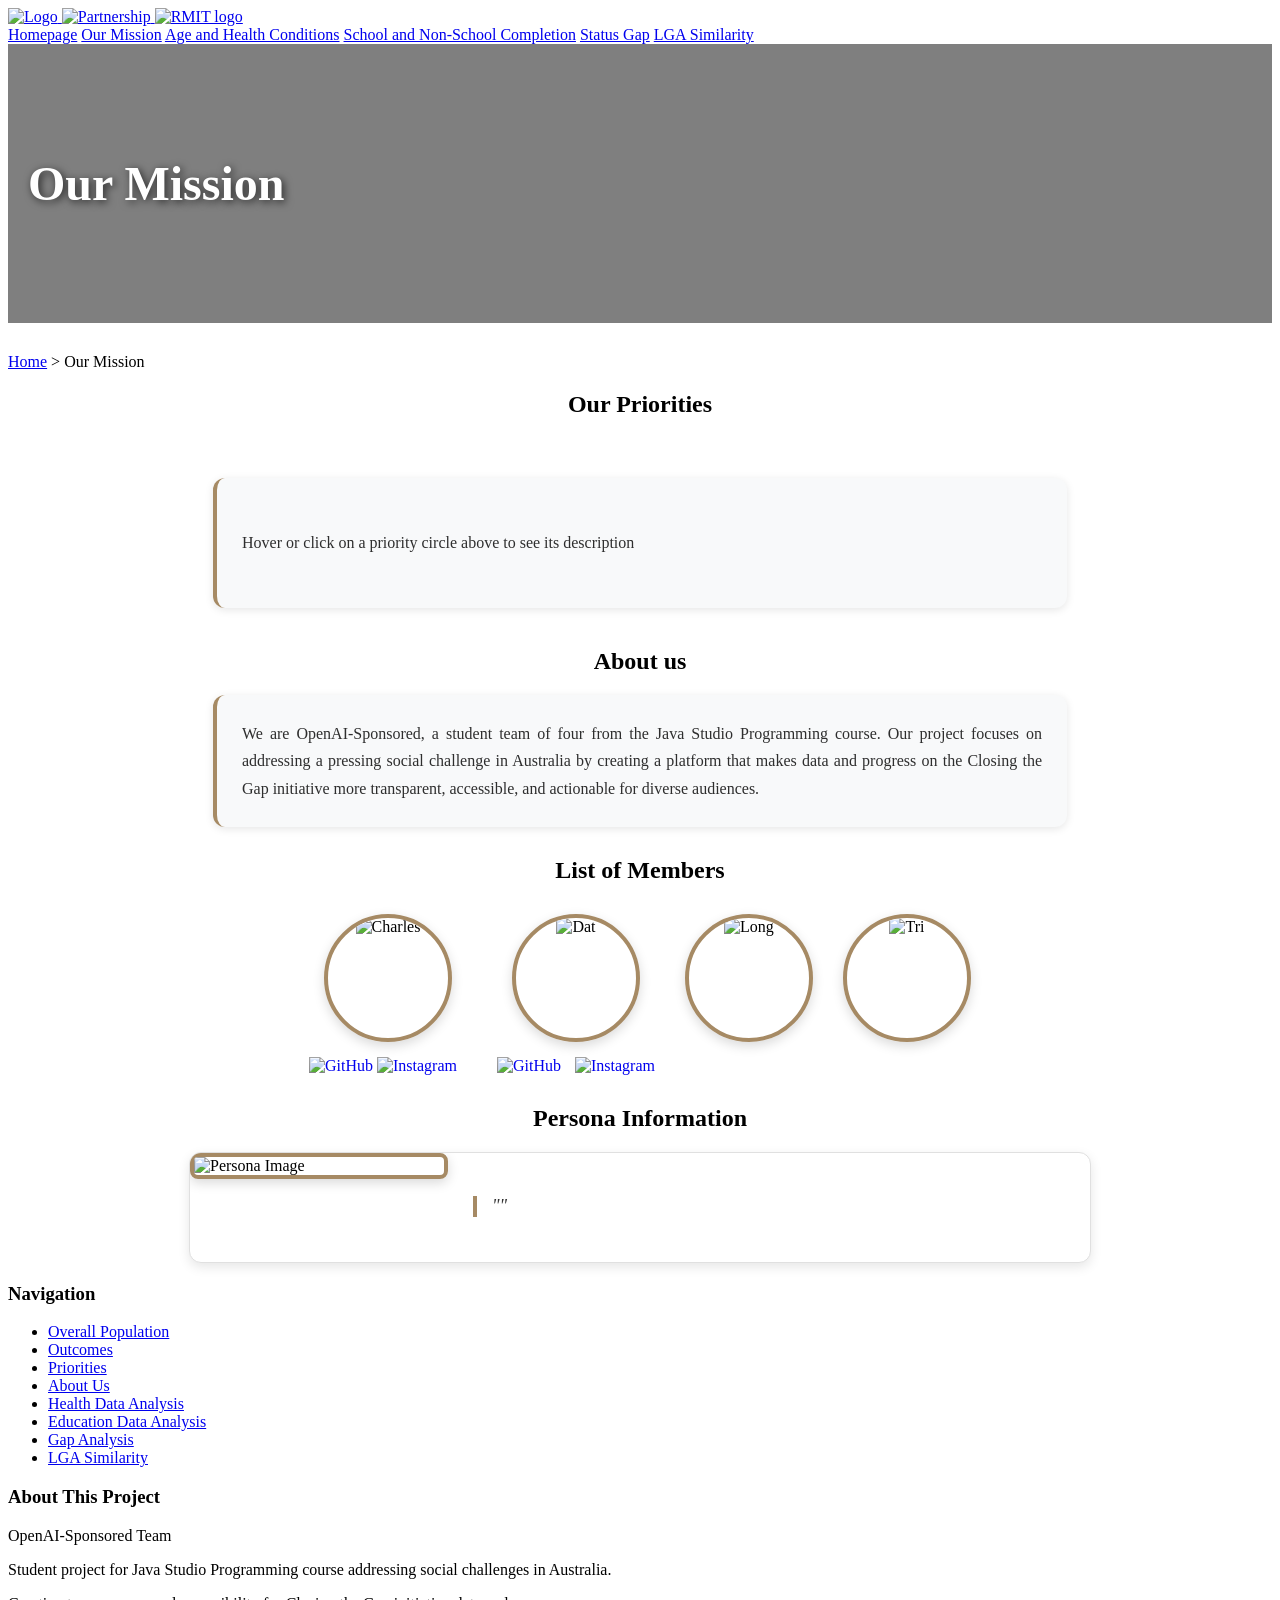
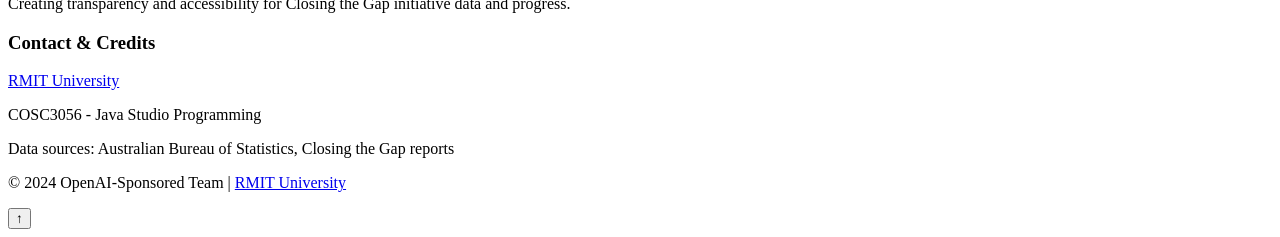
==== commit 91dc1313: "Charles/ Add "Go to top" buttons for all pages. Rename the button of page 3A" ====
--- a/src/main/resources/PageMission.html
+++ b/src/main/resources/PageMission.html
@@ -547,6 +547,30 @@
             }
         });
     </script>
+
+    <!-- Scroll to Top Button -->
+    <button class="scroll-to-top" id="scrollToTop" title="Back to Top">&uarr;</button>
+
+    <script>
+        // Scroll to Top functionality
+        const scrollToTopButton = document.getElementById('scrollToTop');
+        
+        window.addEventListener('scroll', () => {
+            if (window.pageYOffset > 300) {
+                scrollToTopButton.classList.add('show');
+            } else {
+                scrollToTopButton.classList.remove('show');
+            }
+        });
+        
+        scrollToTopButton.addEventListener('click', () => {
+            window.scrollTo({
+                top: 0,
+                behavior: 'smooth'
+            });
+        });
+    </script>
+</body>
     
 </html>
 
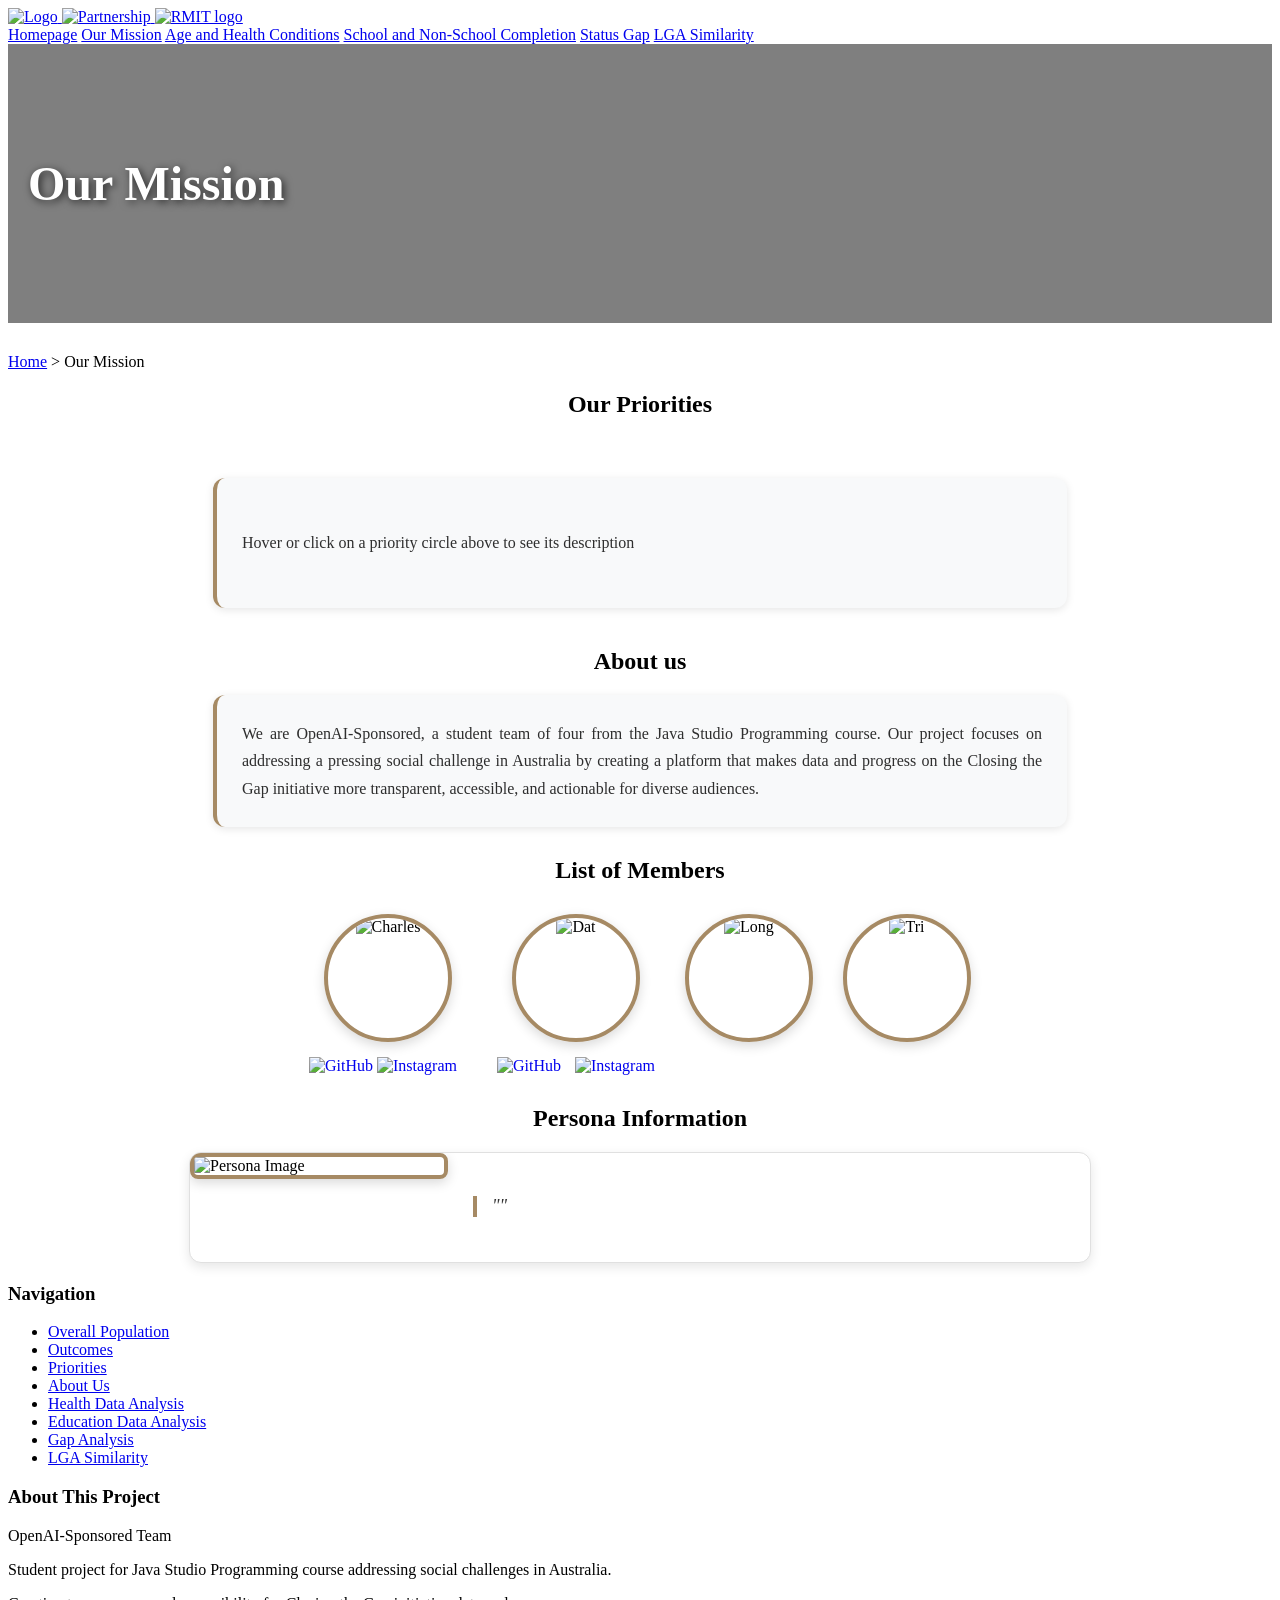
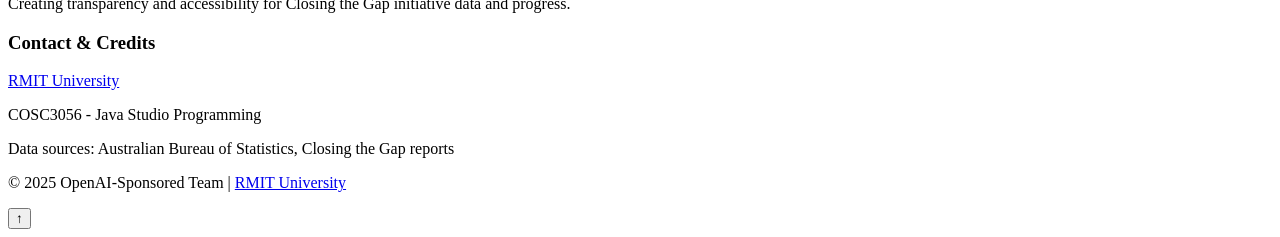
==== commit a2d0647b: "Charles/ Modify Footer" ====
--- a/src/main/resources/PageMission.html
+++ b/src/main/resources/PageMission.html
@@ -482,7 +482,7 @@
             </div>
         </div>
         <div class='footer-bottom'>
-            <p>&copy; 2024 OpenAI-Sponsored Team | <a href='https://www.rmit.edu.vn' target='_blank'>RMIT University</a></p>
+            <p>&copy; 2025 OpenAI-Sponsored Team | <a href='https://www.rmit.edu.vn' target='_blank'>RMIT University</a></p>
         </div>
     </div>
     
